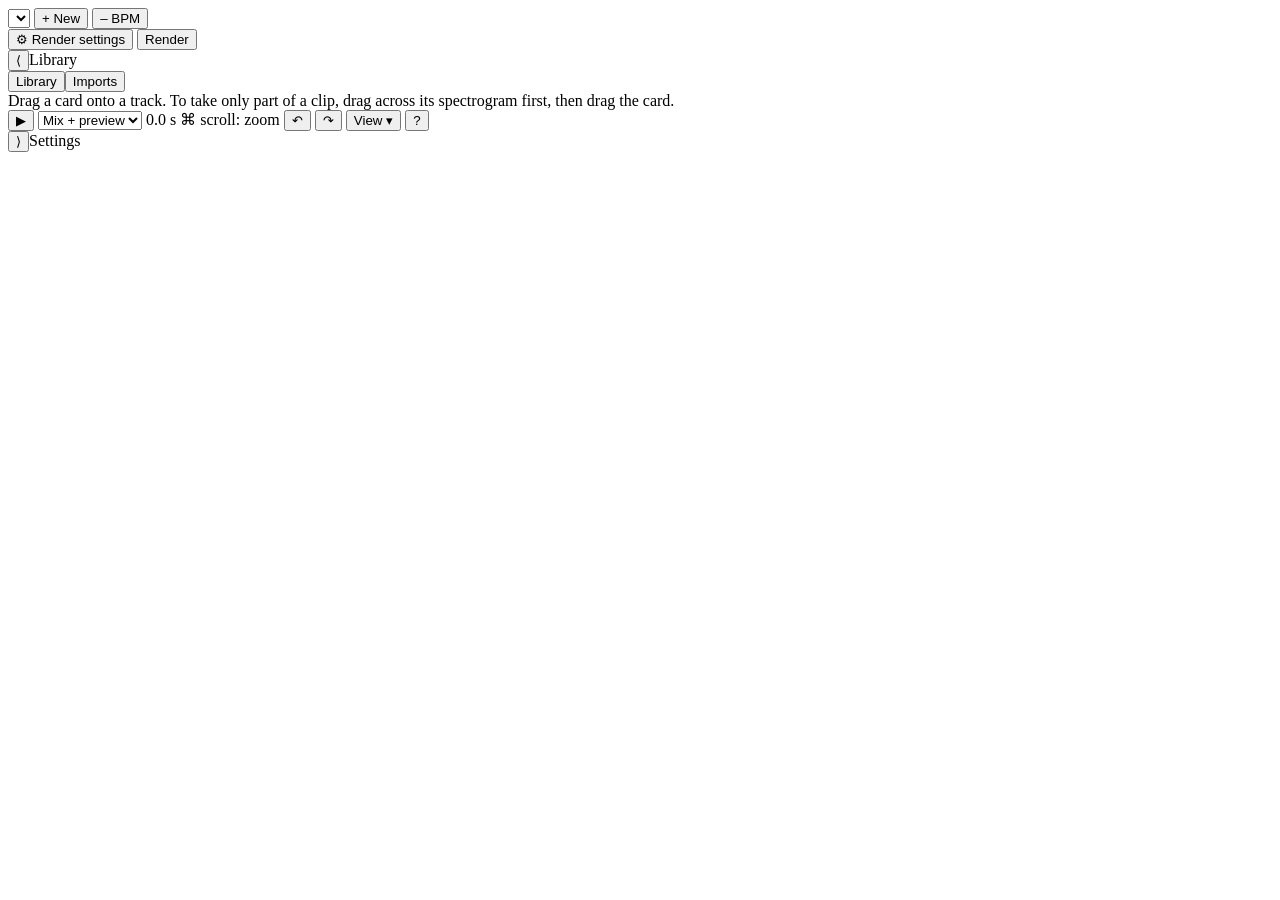
==== sa3lab/composer/page/composer.html @ c214f2fa "updates" ====
<!doctype html>
<html lang="en">
<head>
<meta charset="utf-8">
<meta name="viewport" content="width=device-width, initial-scale=1">
<title>SA3 Composer</title>
<link rel="preconnect" href="https://fonts.googleapis.com">
<link rel="stylesheet" href="https://fonts.googleapis.com/css2?family=Inter:wght@400;500;600;700&family=JetBrains+Mono:wght@400;500&display=swap">
<link rel="stylesheet" href="/sa3/ui/tokens.css">
<link rel="stylesheet" href="/sa3/page/composer/composer.css">
</head>
<body>
<div id="app">
  <!-- placed by composer.js into the app shell's nav row: #projgrp after the page tabs, #rendergrp + #status on the right -->
  <div id="projgrp" class="hgrp">
    <select id="proj" class="ui-input" title="the open project (saved automatically under outputs/composer/)"></select>
    <button id="new" class="ui-btn small ghost" title="start a new, empty project">+ New</button>
    <input id="newname" class="ui-input" placeholder="name, Enter" title="letters, digits, - and _ ; Enter creates it, Esc cancels" hidden>
    <button id="bpmbtn" class="ui-btn small ghost mono" title="the tempo the clips on the tracks agree on (a live estimate, recomputed on every edit): click to see which clips are furthest off">– BPM</button>
    <div id="bpmpop" class="pop" hidden>
      <div class="note">A best-effort estimate from every clip with a clear beat, weighted by length and confidence (70 and 140 count as the same tempo). It follows whatever is on the tracks and is never sent to SA3: the model reads the tempo from the audio itself. Clips with "snap to the beat grid" on are stretched onto it.</div>
      <div id="bpmlist"></div>
    </div>
  </div>
  <div id="rendergrp" class="hgrp">
    <button id="setbtn" class="ui-btn ghost" title="model, steps, seams, conditioning, takes per render">⚙ Render settings</button>
    <div id="setpop" class="pop right" hidden>
      <div class="prow" title="how many takes one click renders, each with its own random seed"><label>Takes per render</label><div class="ctl"><input id="nseeds" class="ui-input num" type="number" min="1" max="16" value="2"></div><span class="note">one random seed each: the seed decides most of what a gap becomes</span></div>
      <div class="prow"><label>Model</label><div class="ctl"><select id="dit" class="ui-input" title="Medium: the full model (best quality). Small music: faster, rougher"><option value="medium">Medium</option><option value="sm-music">Small music</option></select><input id="steps" class="ui-input num" type="number" min="4" max="16" title="sampler steps: 8 is what the model was distilled for; more is slower and rarely better"><span class="note">steps</span></div><span class="note">8 steps is the default</span></div>
      <div class="prow" title="beats (seconds for clips without a beat) regenerated each side of every clip edge, so neighbouring clips blend instead of butting"><label>Seams</label><div class="ctl"><select id="seam" class="ui-input"><option value="0">0</option><option value="1">1</option><option value="2">2</option><option value="4">4</option></select></div><span class="note">beats regenerated around each clip edge, so clips blend instead of butting</span></div>
      <div class="prow"><label title="what SA3 is told the music is, at each moment">Conditioning</label><div class="ctl"><div id="cond" class="ui-seg">
          <button data-v="crossfade" title="each clip's own source (its prompt or anarchy conditioning) over that clip, crossfaded across the gaps">Auto</button>
          <button data-v="global" title="one source for the whole timeline (set it in the Project panel)">One anchor</button>
          <button data-v="keys" title="your own sources at chosen times, edited on the Conditioning lane">Keypoints</button></div></div>
        <span id="condnote" class="note"></span></div>
    </div>
    <button id="render" class="ui-btn primary" title="render takes of the current timeline in the studio's queue (each lands as a lane under the tracks)">Render</button>
  </div>
  <span id="status" class="ui-chip dim" hidden></span>
  <div id="main">
    <div id="rail" class="rail" title="show / hide the library (L)"><button id="sidetog" class="ui-btn small ghost">⟨</button><span class="rail-label">Library</span></div>
    <aside id="side">
      <div class="side-head"><div class="side-tabs ui-seg"><button data-v="lib" class="on" title="your starred renders: drag a card onto a track">Library</button><button data-v="imp" title="your own audio files, as clips in this project">Imports</button></div>
</div>
      <div class="side-hint muted drag-hint">Drag a card onto a track. To take only part of a clip, drag across its spectrogram first, then drag the card.</div>
      <div id="sidelib"></div>
      <div id="sideimp" hidden>
        <div class="side-hint muted">Your own audio as pieces (copied into this project's <span class="mono">imports/</span>, never shared). It has no conditioning of its own: it follows the project's anchor.</div>
        <label class="ui-btn small" id="upl">Import audio…<input type="file" accept="audio/*" multiple hidden></label>
        <div id="implist"></div>
      </div>
    </aside>
    <section id="work">
      <div id="tools">
        <button id="play" class="ui-btn" title="play / stop from the playhead (space)">▶</button>
        <select id="src" class="ui-input" title="what ▶ plays. Mix + preview: the live mix, plus a fake of the render: the clips fade into soft noise where the render will rewrite them (gaps, seams, drawn regions), as much as the strength there. Reference: exactly what SA3 keeps"><option value="mixp">Mix + preview</option><option value="mix">Mix</option><option value="ref">Reference</option><option value="take">Selected take</option></select>
        <span id="clock" class="mono muted" title="playhead / project length">0.0 s</span>
        <span id="peak" class="mono muted" title="live peak of the mix monitor"></span>
        <button id="emptywarn" class="ui-chip warn" hidden></button>
        <span class="grow"></span>
        <span class="muted hint" title="⌘ / ctrl + scroll (or pinch) zooms at the cursor, scroll pans; View ▾ → Zoom to fit">⌘ scroll: zoom</span>
        <button id="undo" class="ui-btn small ghost" title="undo (⌘Z)">↶</button>
        <button id="redo" class="ui-btn small ghost" title="redo (⇧⌘Z)">↷</button>
        <button id="view" class="ui-btn small ghost" title="extra lanes (conditioning, reference, take), zoom to fit, add time or a track">View ▾</button>
        <button id="keys" class="ui-btn small ghost" title="keyboard shortcuts (?)">?</button>
      </div>
      <div id="mid">
        <div id="tl"></div>
        <div id="irail" class="rail" title="show / hide the settings panel (I)"><button id="insptog" class="ui-btn small ghost">⟩</button><span class="rail-label">Settings</span></div>
        <aside id="insp"></aside>
      </div>
    </section>
  </div>
</div>
<script type="module" src="/sa3/page/composer/composer.js"></script>
</body>
</html>
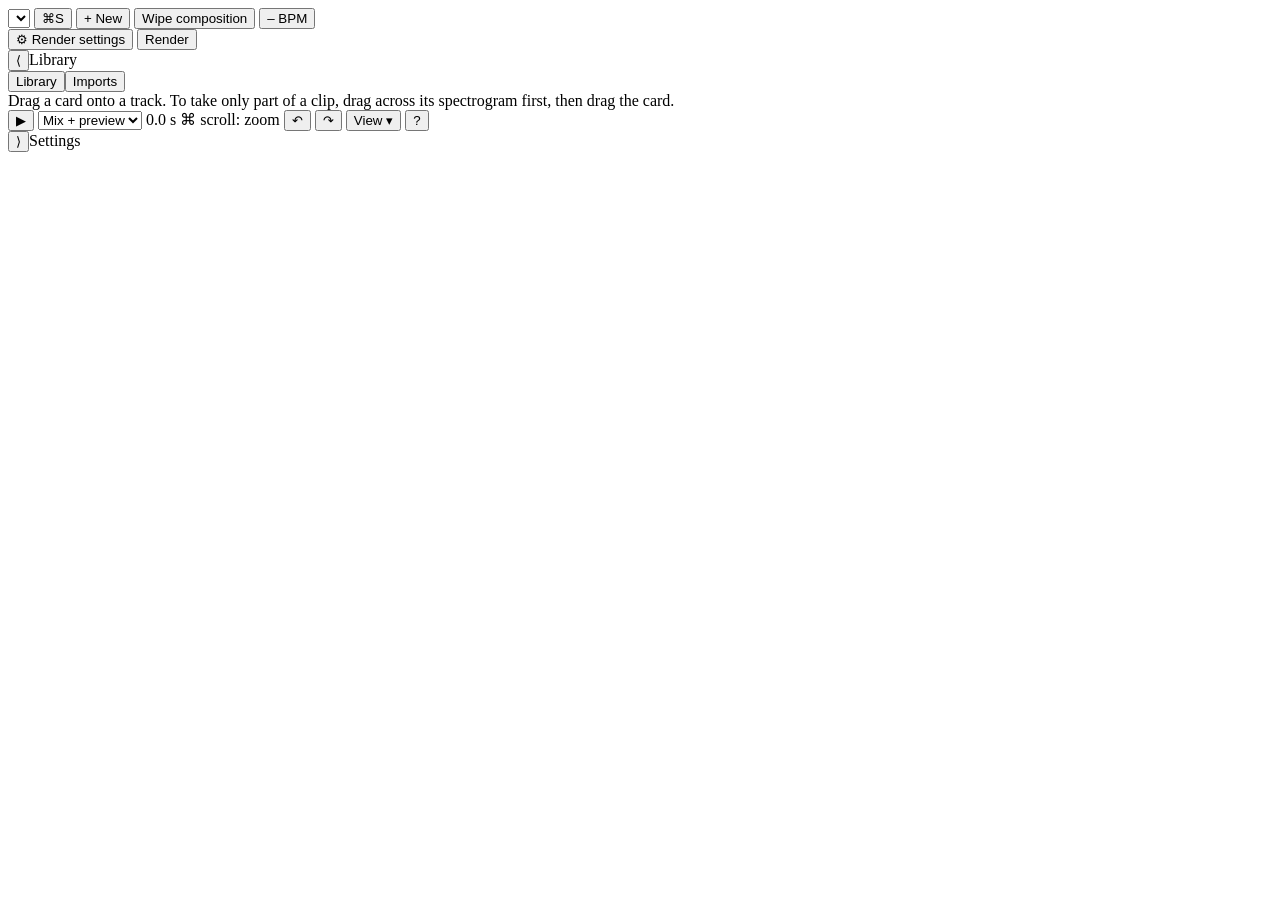
==== commit 16f6bf1b: "updates" ====
--- a/sa3lab/composer/page/composer.html
+++ b/sa3lab/composer/page/composer.html
@@ -14,7 +14,9 @@
   <!-- placed by composer.js into the app shell's nav row: #projgrp after the page tabs, #rendergrp + #status on the right -->
   <div id="projgrp" class="hgrp">
     <select id="proj" class="ui-input" title="the open project (saved automatically under outputs/composer/)"></select>
+    <button id="savechip" class="ui-btn small ghost" title="⌘S saves this project's version (every edit is also autosaved as you go)">⌘S</button>
     <button id="new" class="ui-btn small ghost" title="start a new, empty project">+ New</button>
+    <button id="wipe" class="ui-btn small danger" title="clear the tracks, Rewrite and Conditioning lanes of this project (asks first; render settings, the library and the takes stay; ⌘Z undoes it)">Wipe composition</button>
     <input id="newname" class="ui-input" placeholder="name, Enter" title="letters, digits, - and _ ; Enter creates it, Esc cancels" hidden>
     <button id="bpmbtn" class="ui-btn small ghost mono" title="the tempo the clips on the tracks agree on (a live estimate, recomputed on every edit): click to see which clips are furthest off">– BPM</button>
     <div id="bpmpop" class="pop" hidden>
@@ -27,6 +29,8 @@
     <div id="setpop" class="pop right" hidden>
       <div class="prow" title="how many takes one click renders, each with its own random seed"><label>Takes per render</label><div class="ctl"><input id="nseeds" class="ui-input num" type="number" min="1" max="16" value="2"></div><span class="note">one random seed each: the seed decides most of what a gap becomes</span></div>
       <div class="prow"><label>Model</label><div class="ctl"><select id="dit" class="ui-input" title="Medium: the full model (best quality). Small music: faster, rougher"><option value="medium">Medium</option><option value="sm-music">Small music</option></select><input id="steps" class="ui-input num" type="number" min="4" max="16" title="sampler steps: 8 is what the model was distilled for; more is slower and rarely better"><span class="note">steps</span></div><span class="note">8 steps is the default</span></div>
+      <div class="prow" title="classifier-free guidance: 1 = off (what the 8-step model was distilled for); above 1 follows the conditioning harder, costs a second model pass per step, and tends to oversaturate"><label>CFG</label><div class="ctl"><input id="cfg" class="ui-input num" type="number" min="0" max="10" step="0.1" value="1"></div><span class="note">1 = off (the default); higher follows the conditioning harder, slower</span></div>
+      <div class="prow lorarow"><label title="LoRA adapters every take renders with (the same editor as the studio's LoRA panel)">LoRA</label><div class="ctl"><div id="loras"></div></div><span class="note">every take renders with these; pieces made without them lose that sound in their rewritten parts (the Fit panel flags it)</span></div>
       <div class="prow" title="beats (seconds for clips without a beat) regenerated each side of every clip edge, so neighbouring clips blend instead of butting"><label>Seams</label><div class="ctl"><select id="seam" class="ui-input"><option value="0">0</option><option value="1">1</option><option value="2">2</option><option value="4">4</option></select></div><span class="note">beats regenerated around each clip edge, so clips blend instead of butting</span></div>
       <div class="prow"><label title="what SA3 is told the music is, at each moment">Conditioning</label><div class="ctl"><div id="cond" class="ui-seg">
           <button data-v="crossfade" title="each clip's own source (its prompt or anarchy conditioning) over that clip, crossfaded across the gaps">Auto</button>
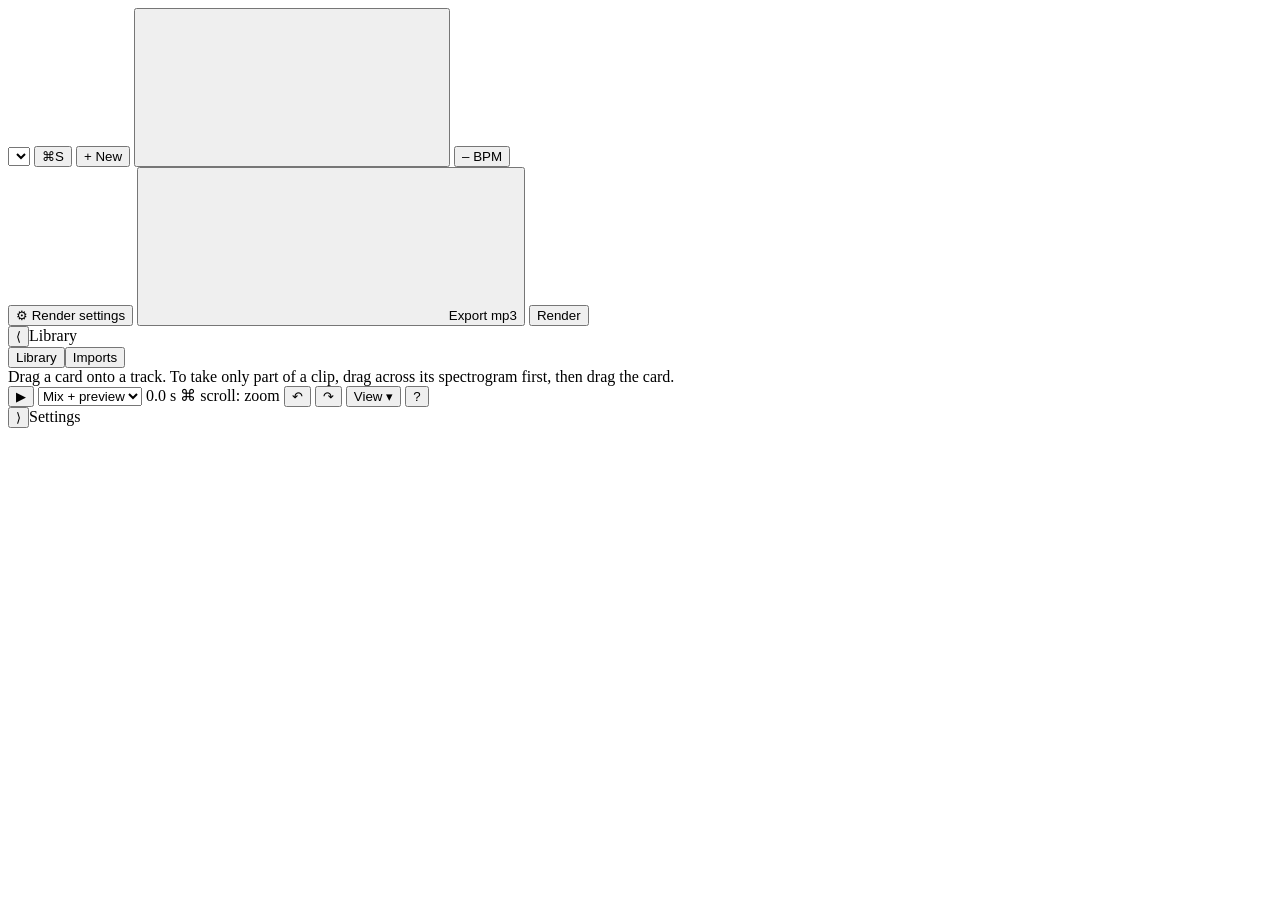
==== commit 6a19d163: "updates" ====
--- a/sa3lab/composer/page/composer.html
+++ b/sa3lab/composer/page/composer.html
@@ -16,7 +16,7 @@
     <select id="proj" class="ui-input" title="the open project (saved automatically under outputs/composer/)"></select>
     <button id="savechip" class="ui-btn small ghost" title="⌘S saves this project's version (every edit is also autosaved as you go)">⌘S</button>
     <button id="new" class="ui-btn small ghost" title="start a new, empty project">+ New</button>
-    <button id="wipe" class="ui-btn small danger" title="clear the tracks, Rewrite and Conditioning lanes of this project (asks first; render settings, the library and the takes stay; ⌘Z undoes it)">Wipe composition</button>
+    <button id="wipe" class="ui-btn small ghost iconbtn" aria-label="Wipe composition" title="Wipe composition: clear the tracks, Rewrite and Conditioning lanes of this project (asks first; render settings, the library and the takes stay; ⌘Z undoes it)"><svg class="ui-icon" aria-hidden="true"><use href="/sa3/ui/icons.svg#trash"/></svg></button>
     <input id="newname" class="ui-input" placeholder="name, Enter" title="letters, digits, - and _ ; Enter creates it, Esc cancels" hidden>
     <button id="bpmbtn" class="ui-btn small ghost mono" title="the tempo the clips on the tracks agree on (a live estimate, recomputed on every edit): click to see which clips are furthest off">– BPM</button>
     <div id="bpmpop" class="pop" hidden>
@@ -28,6 +28,7 @@
     <button id="setbtn" class="ui-btn ghost" title="model, steps, seams, conditioning, takes per render">⚙ Render settings</button>
     <div id="setpop" class="pop right" hidden>
       <div class="prow" title="how many takes one click renders, each with its own random seed"><label>Takes per render</label><div class="ctl"><input id="nseeds" class="ui-input num" type="number" min="1" max="16" value="2"></div><span class="note">one random seed each: the seed decides most of what a gap becomes</span></div>
+      <div class="prow" title="empty: a fresh random seed for every take. A number: the first take renders with it, the next takes with seed + 1, + 2, … (re-render the same takes after an edit)"><label>Seed</label><div class="ctl"><input id="seed" class="ui-input num" type="number" min="0" step="1" placeholder="random"></div><span class="note">empty = random every render; a number = seed, seed + 1, … per take</span></div>
       <div class="prow"><label>Model</label><div class="ctl"><select id="dit" class="ui-input" title="Medium: the full model (best quality). Small music: faster, rougher"><option value="medium">Medium</option><option value="sm-music">Small music</option></select><input id="steps" class="ui-input num" type="number" min="4" max="16" title="sampler steps: 8 is what the model was distilled for; more is slower and rarely better"><span class="note">steps</span></div><span class="note">8 steps is the default</span></div>
       <div class="prow" title="classifier-free guidance: 1 = off (what the 8-step model was distilled for); above 1 follows the conditioning harder, costs a second model pass per step, and tends to oversaturate"><label>CFG</label><div class="ctl"><input id="cfg" class="ui-input num" type="number" min="0" max="10" step="0.1" value="1"></div><span class="note">1 = off (the default); higher follows the conditioning harder, slower</span></div>
       <div class="prow lorarow"><label title="LoRA adapters every take renders with (the same editor as the studio's LoRA panel)">LoRA</label><div class="ctl"><div id="loras"></div></div><span class="note">every take renders with these; pieces made without them lose that sound in their rewritten parts (the Fit panel flags it)</span></div>
@@ -38,6 +39,7 @@
           <button data-v="keys" title="your own sources at chosen times, edited on the Conditioning lane">Keypoints</button></div></div>
         <span id="condnote" class="note"></span></div>
     </div>
+    <button id="mixdown" class="ui-btn" title="export the timeline as it plays (no AI) to an mp3"><svg class="ui-icon" aria-hidden="true"><use href="/sa3/ui/icons.svg#download"/></svg> <span>Export mp3</span></button>
     <button id="render" class="ui-btn primary" title="render takes of the current timeline in the studio's queue (each lands as a lane under the tracks)">Render</button>
   </div>
   <span id="status" class="ui-chip dim" hidden></span>
